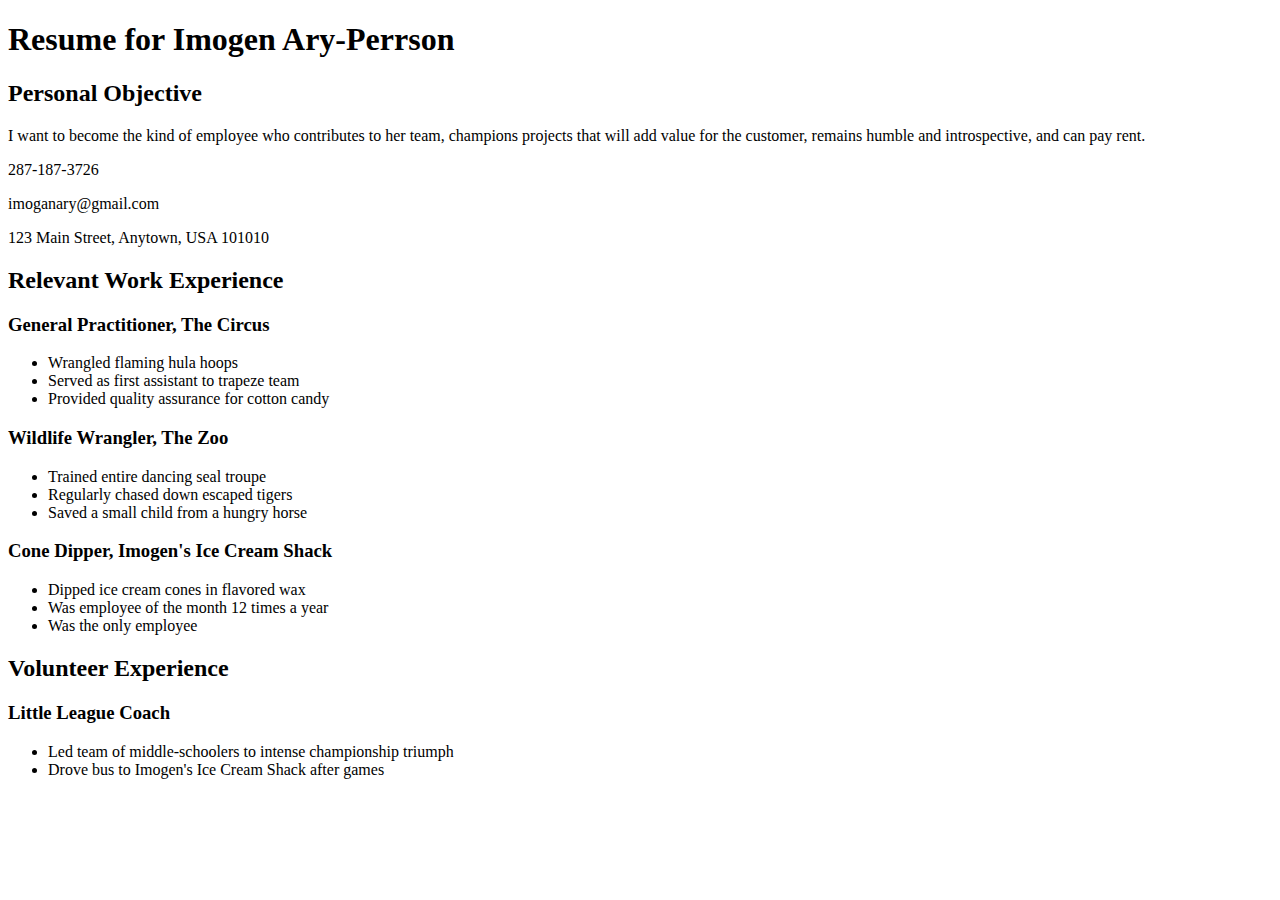
==== css/css-demo/index.html @ cbda2167 "Committing week 3 pair 3.2" ====
<!DOCTYPE html>
<html>
<head> 
  <title>Resume</title>
  <!-- We're using Google Fonts, which you can also do on your sites, but you don't need to know how for any assessments in this unit. -->
  <link href='https://fonts.googleapis.com/css?family=Dancing+Script' rel='stylesheet' type='text/css'>
  <link rel="stylesheet" href="styles/elegant-styles.css" type="text/css">
  <link rel="stylesheet" href="styles/fixed-contact.css" type="text/css">
  <link rel="stylesheet" href="styles/practice.css" type="text/css">
</head>
<body>
  <h1 id="resume-title">Resume for Imogen Ary-Perrson</h1>
  <section id="personal-objective">
    <h2>Personal Objective</h2>
    <p>I want to become the kind of employee who contributes to her team, champions projects that will add value for the customer, remains humble and introspective, and can pay rent.</p>
  </section>
  <section id="contact-info">
    <p>287-187-3726</p>
    <p>imoganary@gmail.com</p>
    <p>123 Main Street, Anytown, USA 101010</p>
  </section>

  <section id="work-experience">
    <h2 class="experience-category">Relevant Work Experience</h2>
    <section class="job">
      <h3>General Practitioner, The Circus</h3>
      <ul>
        <li>Wrangled flaming hula hoops</li>
        <li>Served as first assistant to trapeze team</li>
        <li class="featured">Provided quality assurance for cotton candy</li>
      </ul>
    </section>
    <section class="job">
      <h3>Wildlife Wrangler, The Zoo</h3>
      <ul>
        <li>Trained entire dancing seal troupe</li>
        <li>Regularly chased down escaped tigers</li>
        <li class="featured">Saved a small child from a hungry horse</li>
      </ul>
    </section>
    <section class="job">
      <h3>Cone Dipper, Imogen's Ice Cream Shack</h3>
      <ul>
        <li>Dipped ice cream cones in flavored wax</li>
        <li class="featured">Was employee of the month 12 times a year</li>
        <li>Was the only employee</li>
      </ul>
    </section>
  </section>

  <section id="volunteer-experience">
    <h2 class="experience-category">Volunteer Experience</h1>
    <section class="volunteer-gig">
      <h3>Little League Coach</h3>
      <ul>
        <li>Led team of middle-schoolers to intense championship triumph</li>
        <li>Drove bus to Imogen's Ice Cream Shack after games</li>
      </ul>
    </section>
  </section>
</body>
</html>
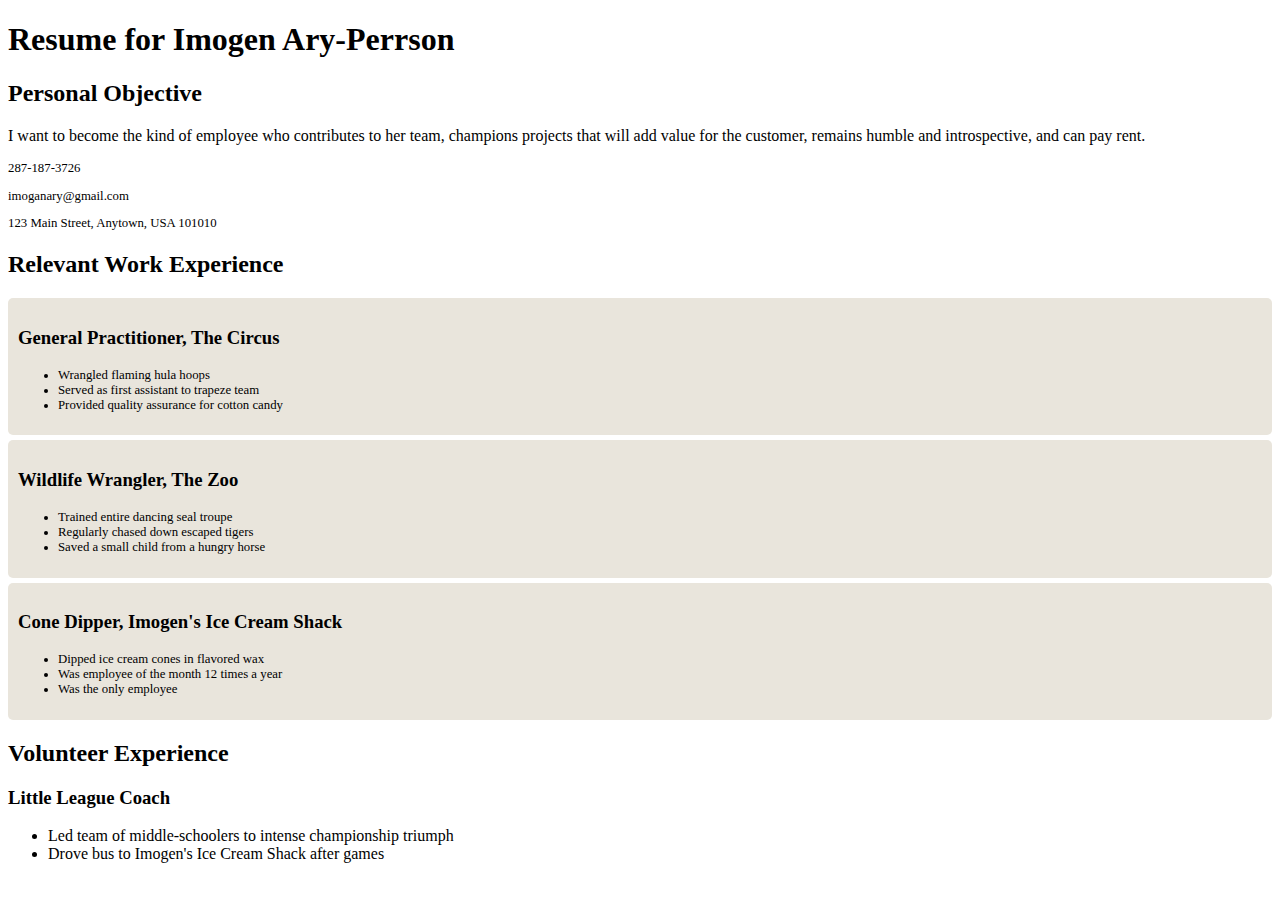
==== commit 66c7562f: "Commit changes" ====
--- a/css/css-demo/index.html
+++ b/css/css-demo/index.html
@@ -24,27 +24,33 @@
     <h2 class="experience-category">Relevant Work Experience</h2>
     <section class="job">
       <h3>General Practitioner, The Circus</h3>
+      <section class="unordered">
       <ul>
         <li>Wrangled flaming hula hoops</li>
         <li>Served as first assistant to trapeze team</li>
         <li class="featured">Provided quality assurance for cotton candy</li>
       </ul>
+      </section>
     </section>
     <section class="job">
       <h3>Wildlife Wrangler, The Zoo</h3>
+       <section class="unordered">
       <ul>
         <li>Trained entire dancing seal troupe</li>
         <li>Regularly chased down escaped tigers</li>
         <li class="featured">Saved a small child from a hungry horse</li>
       </ul>
+       </section>
     </section>
     <section class="job">
       <h3>Cone Dipper, Imogen's Ice Cream Shack</h3>
+       <section class="unordered">
       <ul>
         <li>Dipped ice cream cones in flavored wax</li>
         <li class="featured">Was employee of the month 12 times a year</li>
         <li>Was the only employee</li>
       </ul>
+        </section>
     </section>
   </section>
 
--- a/css/css-demo/styles/practice.css
+++ b/css/css-demo/styles/practice.css
@@ -0,0 +1,14 @@
+#contact-info {
+	font-size: .8em;
+}
+
+.job {
+	background-color: #e9e5dc;
+	border-radius: 5px;
+	padding: 10px;
+	margin: 5px 0px;
+}
+
+.unordered {
+	font-size: .8em;
+}